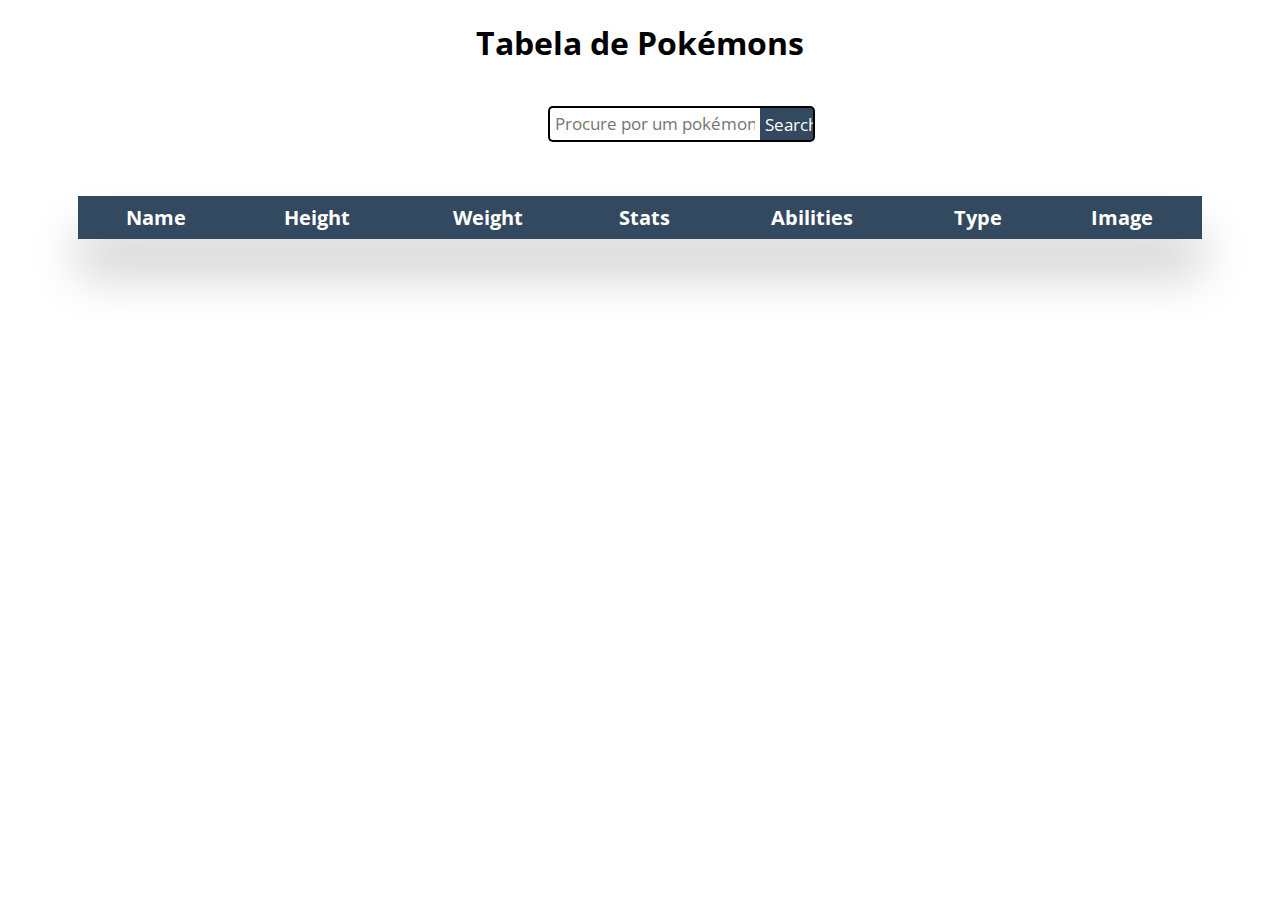
==== page.html @ bf908499 "version 1" ====
<!DOCTYPE html>
<html lang="pt-Br">
<head>
	<meta charset="UTF-8">
	<meta name="viewport" content="width=device-width, initial-scale=1.0">
	<title>Pokemon Table</title>
	<link rel="stylesheet" href="styles.css">
</head>
<body>
    <div class="container">
        <h1>Tabela de Pokémons</h1>
        <input type="text" placeholder="Procure por um pokémon" id="entrada">
        <input type="button" id="botao" value="Search" onclick="search_pokemon()">
    </div>
    <div class="table-wrapper">
        <table class="fl-table">
            <thead>
                <tr>
                    <th>Name</th>
                    <th>Height</th>
                    <th>Weight</th>
                    <th>Stats</th>
                    <th>Abilities</th>
                    <th>Type</th>
                    <th>Image</th>
                </tr>
            </thead>
            <tbody id="corpo">
            </tbody>
        </table>
    </div>
	<script src="script.js"></script>
</body>
</html>
---- styles.css ----
@import url('https://fonts.googleapis.com/css2?family=Open+Sans+Condensed:wght@700&display=swap');

* {
    font-family: 'Open Sans Condensed', sans-serif;
}

h1 {
    text-align: center;
    padding-bottom: 20px;
}

p {
    margin: 0;
}

#entrada {
    margin-left: 540px;
    height: 22px;
    padding: 5px;
    font-size: 17px;
    border: 2px solid black;
    border-radius: 5px;
    border-right: none;
    border-top-right-radius: 0;
    border-bottom-right-radius: 0;
    float: left;
    width: 200px;
}

#botao img {
    display: block;
    height: 28px;  
    width: 28px;
}

#botao {
    float: left;
    width: 40px;
    height: 36px;
    width: 55px;
    padding: 5px;
    border-radius: 5px;
    border: 2px solid black;
    border-top-left-radius: 0;
    border-bottom-left-radius: 0;
    background: #324960;
    color: white;
    font-size: 17px;
    border-left: none;
    cursor: pointer;
}

input, label {
    display: block;
}

label {
    margin-left: 570px;
}

.container {
    padding-bottom: 80px;
}

.table-wrapper{
    margin: 10px 70px 70px;
    box-shadow: 0px 35px 50px rgba( 0, 0, 0, 0.2 );
}

.fl-table {
    border-radius: 5px;
    font-size: 20px;
    font-weight: normal;
    border: none;
    border-collapse: collapse;
    width: 100%;
    max-width: 100%;
    white-space: nowrap;
    background-color: white;
}

.fl-table td, .fl-table th {
    text-align: center;
    padding: 8px;
}

.fl-table td {
    border-right: 1px solid #f8f8f8;
    font-size: 20px;
}

.fl-table thead th {
    color: #ffffff;
    background: #324960;
}

.fl-table thead th:nth-child(even) {
    color: #ffffff;
    background: #324960;
}
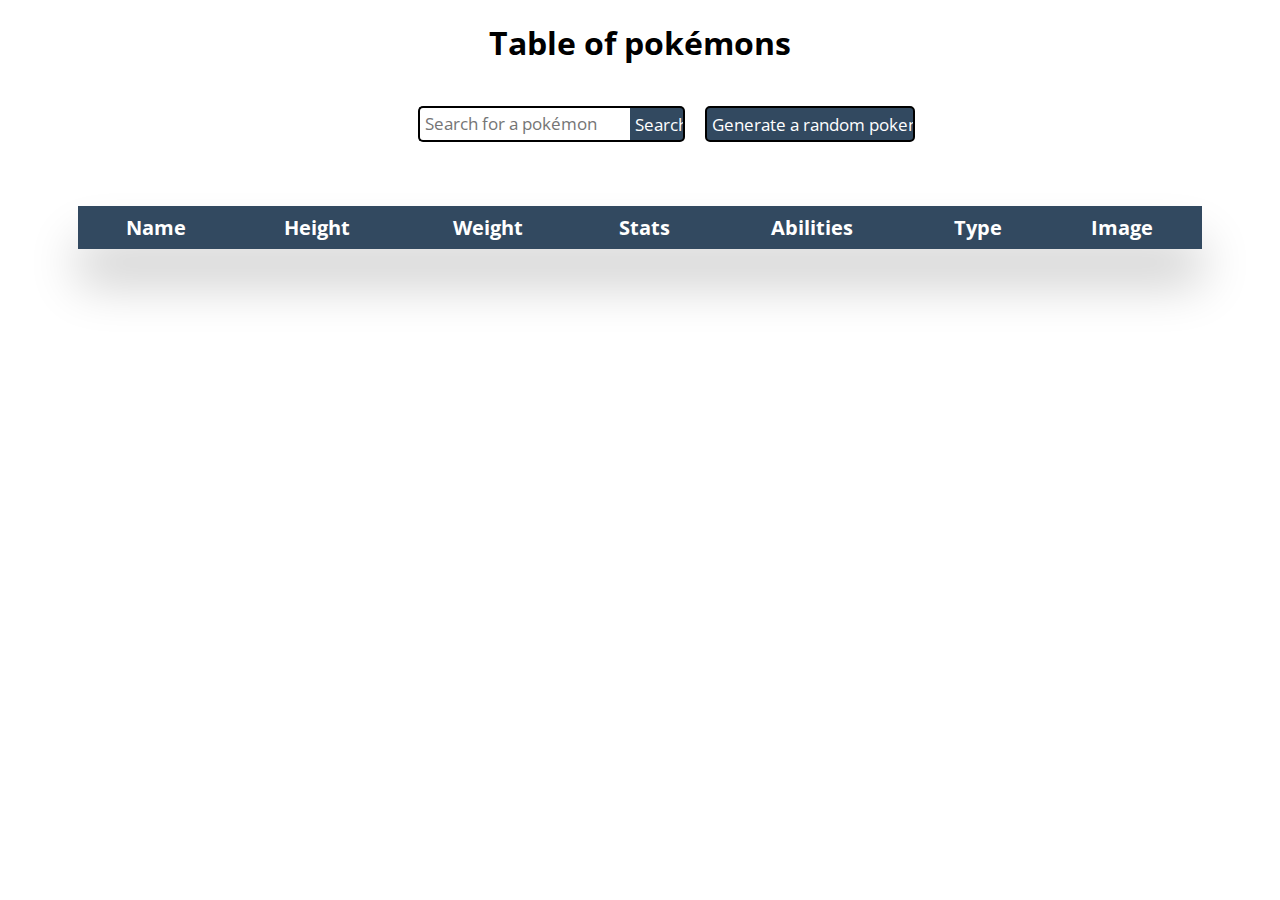
==== commit f9990913: "version 2" ====
--- a/page.html
+++ b/page.html
@@ -8,11 +8,13 @@
 </head>
 <body>
     <div class="container">
-        <h1>Tabela de Pokémons</h1>
-        <input type="text" placeholder="Procure por um pokémon" id="entrada">
-        <input type="button" id="botao" value="Search" onclick="search_pokemon()">
+        <h1>Table of pokémons</h1>
+        <input type="text" placeholder="Search for a pokémon" id="input_data">
+        <input type="button" id="search_button" value="Search" onclick="search_pokemon()">
+        <input type="button" id="random_button" value="Generate a random pokemon" onclick="random_pokemon()">
     </div>
     <div class="table-wrapper">
+        <div id="table-scroll">
         <table class="fl-table">
             <thead>
                 <tr>
@@ -25,10 +27,17 @@
                     <th>Image</th>
                 </tr>
             </thead>
-            <tbody id="corpo">
+            <tbody id="table_body">
             </tbody>
         </table>
+        </div>
     </div>
-	<script src="script.js"></script>
+    <script src="jquery.js"></script>
+    <script src="script.js"></script>
+    <script>
+        document.addEventListener("DOMContentLoaded",function(){
+            load_content();
+        });
+    </script>
 </body>
 </html>--- a/styles.css
+++ b/styles.css
@@ -2,6 +2,12 @@
 
 * {
     font-family: 'Open Sans Condensed', sans-serif;
+}
+
+#table-scroll {
+    max-height:900px;
+    overflow:auto;  
+    margin-top:20px;
 }
 
 h1 {
@@ -13,8 +19,8 @@
     margin: 0;
 }
 
-#entrada {
-    margin-left: 540px;
+#input_data {
+    margin-left: 410px;
     height: 22px;
     padding: 5px;
     font-size: 17px;
@@ -27,13 +33,7 @@
     width: 200px;
 }
 
-#botao img {
-    display: block;
-    height: 28px;  
-    width: 28px;
-}
-
-#botao {
+#search_button {
     float: left;
     width: 40px;
     height: 36px;
@@ -47,6 +47,21 @@
     color: white;
     font-size: 17px;
     border-left: none;
+    cursor: pointer;
+}
+
+#random_button {
+    float: left;
+    margin-left: 20px;
+    width: 40px;
+    height: 36px;
+    width: 210px;
+    padding: 5px;
+    border-radius: 5px;
+    border: 2px solid black;
+    background: #324960;
+    color: white;
+    font-size: 17px;
     cursor: pointer;
 }
 
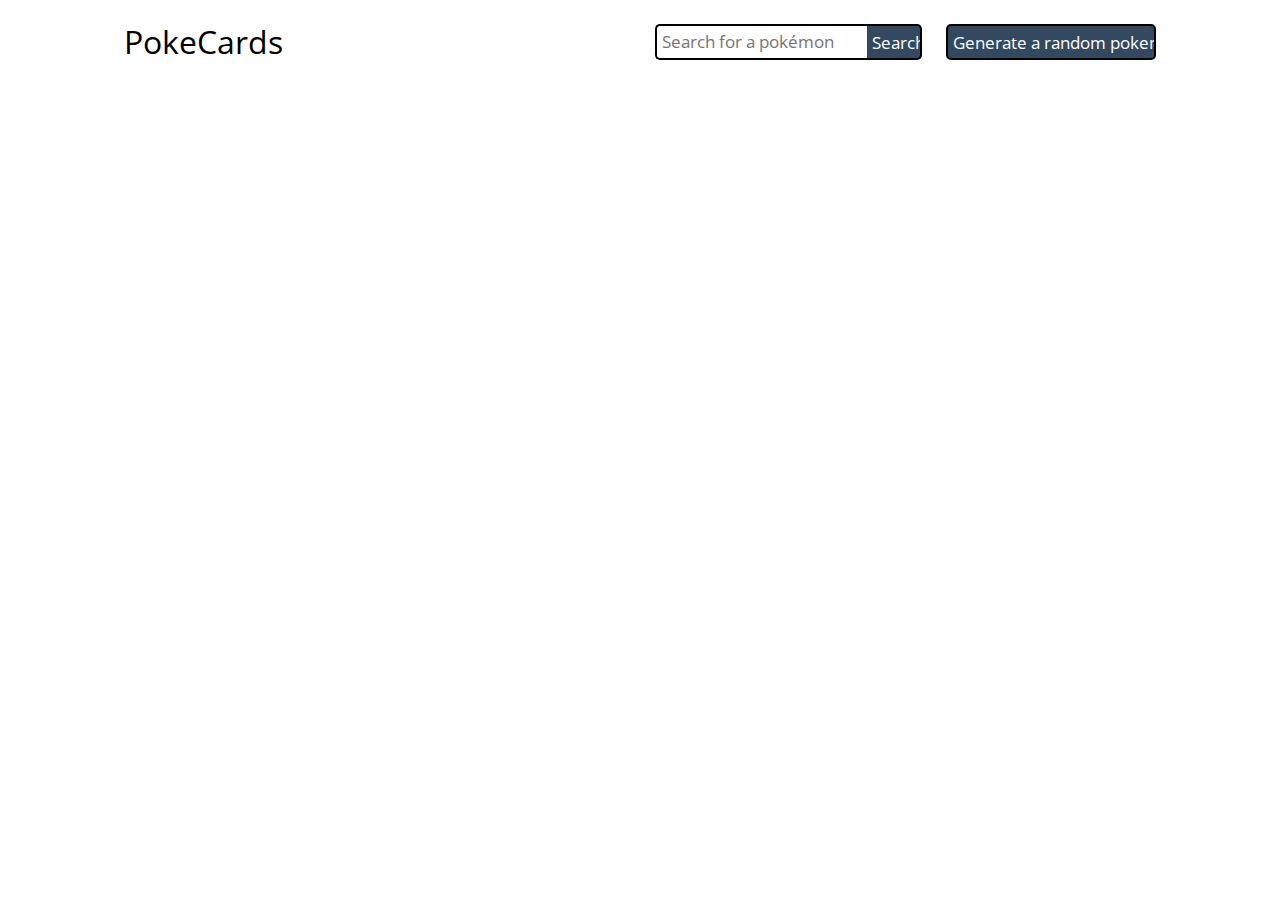
==== commit 9dce625f: "Melhorias de legibilidade" ====
--- a/page.html
+++ b/page.html
@@ -3,36 +3,18 @@
 <head>
 	<meta charset="UTF-8">
 	<meta name="viewport" content="width=device-width, initial-scale=1.0">
-	<title>Pokemon Table</title>
+	<title>PokeCards</title>
 	<link rel="stylesheet" href="styles.css">
 </head>
 <body>
     <div class="container">
-        <h1>Table of pokémons</h1>
+        <h1>PokeCards</h1>
         <input type="text" placeholder="Search for a pokémon" id="input_data">
         <input type="button" id="search_button" value="Search" onclick="search_pokemon()">
-        <input type="button" id="random_button" value="Generate a random pokemon" onclick="random_pokemon()">
+        <input type="button" class="random__button" value="Generate a random pokemon" onclick="random_pokemon()">
     </div>
-    <div class="table-wrapper">
-        <div id="table-scroll">
-        <table class="fl-table">
-            <thead>
-                <tr>
-                    <th>Name</th>
-                    <th>Height</th>
-                    <th>Weight</th>
-                    <th>Stats</th>
-                    <th>Abilities</th>
-                    <th>Type</th>
-                    <th>Image</th>
-                </tr>
-            </thead>
-            <tbody id="table_body">
-            </tbody>
-        </table>
-        </div>
+    <div id="cards">
     </div>
-    <script src="jquery.js"></script>
     <script src="script.js"></script>
     <script>
         document.addEventListener("DOMContentLoaded",function(){
--- a/styles.css
+++ b/styles.css
@@ -4,23 +4,14 @@
     font-family: 'Open Sans Condensed', sans-serif;
 }
 
-#table-scroll {
-    max-height:900px;
-    overflow:auto;  
-    margin-top:20px;
-}
-
-h1 {
-    text-align: center;
-    padding-bottom: 20px;
-}
-
-p {
-    margin: 0;
+.container {
+    display: flex;
+    justify-content: center;
+    align-items: center;
 }
 
 #input_data {
-    margin-left: 410px;
+    margin-left: 30%;
     height: 22px;
     padding: 5px;
     font-size: 17px;
@@ -31,10 +22,12 @@
     border-bottom-right-radius: 0;
     float: left;
     width: 200px;
+    outline: none;
 }
 
 #search_button {
     float: left;
+    margin-right: 2%;
     width: 40px;
     height: 36px;
     width: 55px;
@@ -48,11 +41,26 @@
     font-size: 17px;
     border-left: none;
     cursor: pointer;
-}
-
-#random_button {
-    float: left;
-    margin-left: 20px;
+    outline: none;
+}
+
+body {
+    text-align: center;
+    margin: 20px;
+}
+
+img {
+    max-height: 150px;
+    margin: auto;
+    display: inline-block;
+}
+
+h1, h2, h3, h4, h5 {
+    margin: 0;
+    font-weight: 400;
+}
+
+.random__button {
     width: 40px;
     height: 36px;
     width: 210px;
@@ -63,53 +71,265 @@
     color: white;
     font-size: 17px;
     cursor: pointer;
-}
-
-input, label {
+    outline: none;
+}
+
+.card {
+    display: inline-block;
+    width: 300px;
+    padding: 1em;
+    border-radius: 15px;
+    margin: 10px;
+    text-align: left;
+    box-shadow: 0px 5px 20px -10px #111;
+    position: relative;
+    transition: 0.4s;
+}
+
+.card:hover {
+    transform: translateY(-10px);
+    transition: 0.4s ease-out;
+}
+
+.card:hover ~ .card {
+    position: relative;
+    left: 2px;
+    transition: 0.4s ease-out;
+}
+
+.card__caption {
+    background-color: #ffffffa6;
+    padding: 1em;
+    position: relative;
+    border-radius: 0 0 3px 3px;
+}
+
+.card__image-container {
+    background-color: #000000b3;
+    text-align: center;
+    padding: 1em 1em 0;
+    border-radius: 3px 3px 0 0;
+    overflow: hidden;
+}
+
+.card__image-container img {
+    -webkit-transition: -webkit-transform .5s ease;
+    transition: transform .5s ease;
+ }
+ 
+ .card__image-container:hover img {
+    -webkit-transform: scale(1.1);
+    transform: scale(1.1);
+ }
+
+.card__types {
+    display: flex;
+    justify-content: center;
+    align-items: center;
+}
+
+.card__type {
+    display: inline-block;
+    position: relative;
+    margin-left: 5px;
+    top: 0;
+    right: 0;
+    color: #fff;
+    text-shadow: 2px 2px black;
+    letter-spacing: 0.1em;
+    padding: 0.25em;
+    line-height: 1;
+    border-radius: 2px;
+    background: #bbb;
+}
+
+.card__label {
+    font-size: 15px;
+    text-transform: uppercase;
+    font-weight: 400;
     display: block;
-}
-
-label {
-    margin-left: 570px;
-}
-
-.container {
-    padding-bottom: 80px;
-}
-
-.table-wrapper{
-    margin: 10px 70px 70px;
-    box-shadow: 0px 35px 50px rgba( 0, 0, 0, 0.2 );
-}
-
-.fl-table {
-    border-radius: 5px;
-    font-size: 20px;
-    font-weight: normal;
-    border: none;
-    border-collapse: collapse;
+    margin-bottom: 3px;
+}
+
+.card__name {
+    text-align: center;
+    font-size: 1.5em;
+    font-weight: 700;
+    letter-spacing: 0.02em;
+    padding-bottom: 10px;
+}
+
+.card__stats {
+    margin: 1em 0;
     width: 100%;
-    max-width: 100%;
-    white-space: nowrap;
-    background-color: white;
-}
-
-.fl-table td, .fl-table th {
+}
+
+.card__stats th {
+    text-align: right;
+    font-weight: 300;
+}
+
+.card__stats th, .card__stats td {
+    width: 50%;
+    padding: 0.25em 0.5em 0;
+}
+
+.card__box {
+    display: flex;
+    justify-content: space-between;
+}
+
+.card__block {
+    margin-top: 1em;
     text-align: center;
-    padding: 8px;
-}
-
-.fl-table td {
-    border-right: 1px solid #f8f8f8;
-    font-size: 20px;
-}
-
-.fl-table thead th {
-    color: #ffffff;
-    background: #324960;
-}
-
-.fl-table thead th:nth-child(even) {
-    color: #ffffff;
-    background: #324960;
-}
+    flex: 1 0;
+}
+
+.card--bug {
+    background: linear-gradient(120deg, #c1d324 0%, #a8b820 100%);
+    box-shadow: 0px 5px 20px -10px #a8b820;
+}
+
+.card__type__bug {
+    background-color: #a8b820;
+}
+
+.card--dark {
+    background: linear-gradient(120deg, #9e7d66 0%, #705848 100%);
+    box-shadow: 0px 5px 20px -10px #705848;
+}
+
+.card__type__dark {
+    background-color: #705848;
+}
+
+.card--dragon {
+    background: linear-gradient(120deg, #7c47f8 0%, #7038f8 100%);
+    box-shadow: 0px 5px 20px -10px #7038f8;
+}
+
+.card__type__dragon {
+    background-color: #7038f8;
+}
+
+.card--electric {
+    background: linear-gradient(90deg, #f8d341 34%, #f8d030 83%);
+}
+
+.card__type__electric {
+    background-color: #f8d030;
+}
+
+.card--fairy {
+    background: linear-gradient(45deg, #ffe6f0 0%, #ffc5e0 34%, #ffa6b9 71%, #ff8a95 100%);
+}
+
+.card__type__fairy {
+    background: #ee99ac;
+}
+
+.card--fighting {
+    background: linear-gradient(90deg, #ee3a31 34%, #c03028 100%);
+}
+
+.card__type__fighting {
+    background-color: #c03028;
+}
+
+.card--fire {
+    background: linear-gradient(0deg, rgb(241, 91, 4) 10%, #f08030 100%);
+}
+
+.card__type__fire {
+    background-color: #f08030;
+}
+
+.card--flying {
+    background: linear-gradient(0deg, #8c77c9 10%, #a890f0 100%);
+}
+
+.card__type__flying {
+    background-color: #a890f0;
+}
+
+.card--ghost {
+    background: linear-gradient(0deg, #9a78d1 10%, #705898 100%);
+}
+
+.card__type__ghost {
+    background-color: #705898;
+}
+
+.card--grass {
+    background: linear-gradient(140deg, #95f864 0%, #87e05a 69%, #78c850 100%);
+}
+
+.card__type__grass {
+    background: #78c850;
+}
+
+.card--ground {
+    background: linear-gradient(140deg, #fad674 0%, #ebc96d 69%, #e0c068 100%);
+}
+
+.card__type__ground {
+    background: #e0c068;
+}
+
+.card--ice {
+    background: linear-gradient(230deg, #caeaf6 0%, #a0eaf1 46%, #6fb8eb 100%);
+}
+
+.card__type__ice {
+    background: #98d8d8;
+}
+
+.card--normal {
+    background: linear-gradient(110deg, #dfdfa0 0%, #a8a878 100%);
+    box-shadow: 0px 5px 20px -10px #3a1c71;
+}
+
+.card__type__normal {
+    background-color: #a8a878;
+}
+
+.card--poison {
+    background: linear-gradient(230deg, #e05ae0 0%, #c950c9 46%, #a040a0 100%);
+}
+
+.card__type__poison {
+    background: #a040a0;
+}
+
+.card--psychic {
+    background: linear-gradient(140deg, #fa6894 0%, #f86390 39%, #f85888 100%);
+}
+
+.card__type__psychic {
+    background: #f85888;
+}
+
+.card--rock {
+    background: linear-gradient(140deg, #ffdf4e 0%, #dbbf42 39%, #b8a038 100%);
+}
+
+.card__type__rock {
+    background: #b8a038;
+}
+
+.card--steel {
+    background: linear-gradient(140deg, #c4c4cf 0%, #c0c0cf 39%, #b8b8d0 100%);
+}
+
+.card__type__steel {
+    background: #b8b8d0;
+}
+
+.card--water {
+    background: linear-gradient(120deg, #6890f0 0%, #5f83da 100%);
+    box-shadow: 0px 5px 20px -10px #5f83da;
+}
+
+.card__type__water {
+    background-color: #6890f0;
+}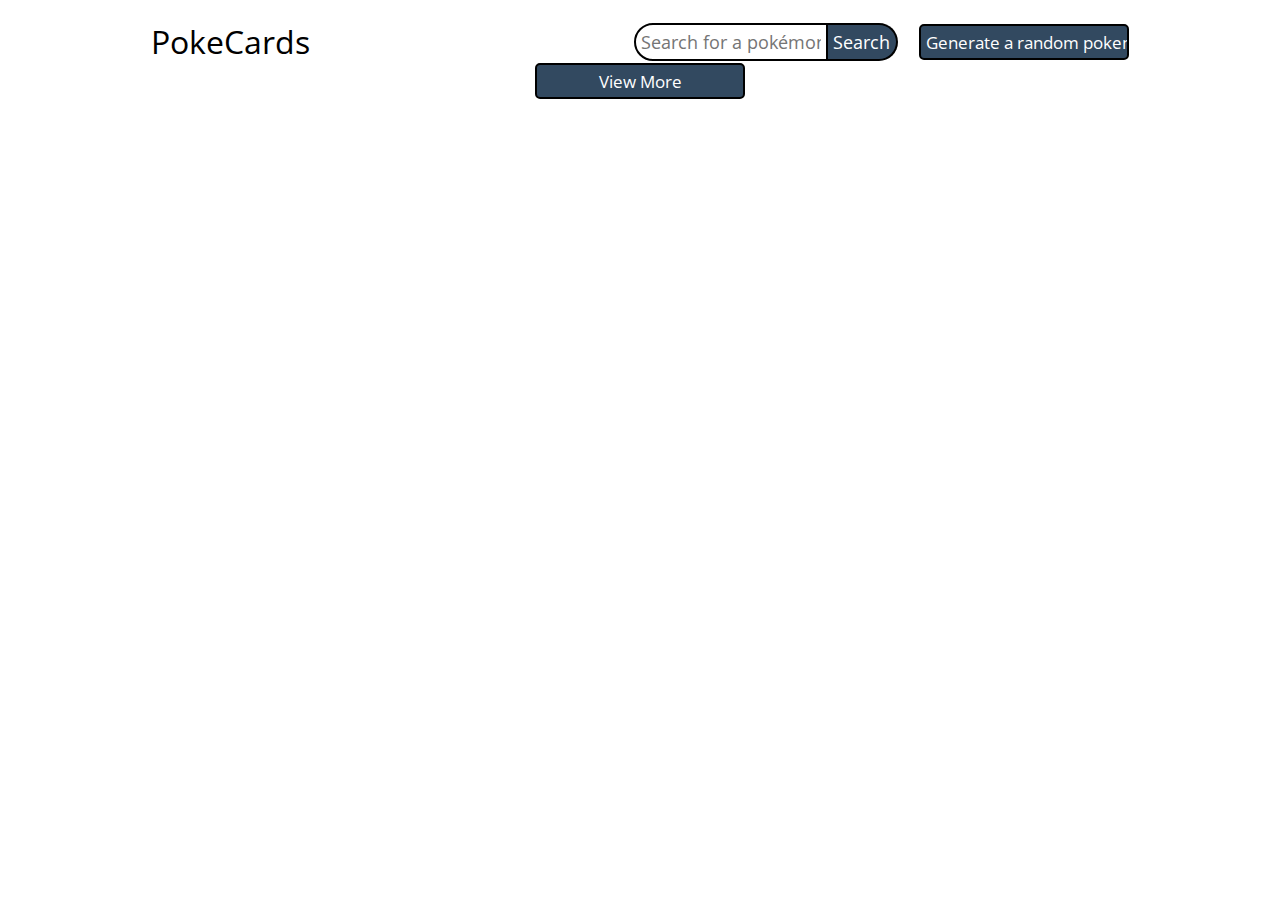
==== commit 26448feb: "Adição de funcionalidade: Ver mais" ====
--- a/page.html
+++ b/page.html
@@ -4,17 +4,17 @@
 	<meta charset="UTF-8">
 	<meta name="viewport" content="width=device-width, initial-scale=1.0">
 	<title>PokeCards</title>
-	<link rel="stylesheet" href="styles.css">
+    <link rel="stylesheet" href="styles.css">
 </head>
 <body>
     <div class="container">
         <h1>PokeCards</h1>
         <input type="text" placeholder="Search for a pokémon" id="input_data">
         <input type="button" id="search_button" value="Search" onclick="search_pokemon()">
-        <input type="button" class="random__button" value="Generate a random pokemon" onclick="random_pokemon()">
+        <input type="button" value="Generate a random pokemon" onclick="random_pokemon()">
     </div>
-    <div id="cards">
-    </div>
+    <div id="cards"></div>
+    <div class="container" id="view_more"></div>
     <script src="script.js"></script>
     <script>
         document.addEventListener("DOMContentLoaded",function(){
--- a/styles.css
+++ b/styles.css
@@ -12,41 +12,41 @@
 
 #input_data {
     margin-left: 30%;
-    height: 22px;
+    border-radius: 43px;
+    border-style: solid;
+    border-width: 2px;
+    text-align: center;
+    width: 180px;
+    font-size: 18px;
     padding: 5px;
-    font-size: 17px;
-    border: 2px solid black;
-    border-radius: 5px;
-    border-right: none;
+    border-color: #000000;
     border-top-right-radius: 0;
     border-bottom-right-radius: 0;
-    float: left;
-    width: 200px;
     outline: none;
 }
 
 #search_button {
     float: left;
     margin-right: 2%;
-    width: 40px;
-    height: 36px;
-    width: 55px;
+    height: 38px;
+    width: 70px;
     padding: 5px;
-    border-radius: 5px;
+    border-radius: 43px;
     border: 2px solid black;
     border-top-left-radius: 0;
     border-bottom-left-radius: 0;
     background: #324960;
     color: white;
-    font-size: 17px;
+    font-size: 18px;
     border-left: none;
-    cursor: pointer;
     outline: none;
 }
 
 body {
     text-align: center;
-    margin: 20px;
+    width: 1080px;
+    margin: auto;
+    margin-top: 20px;
 }
 
 img {
@@ -60,7 +60,7 @@
     font-weight: 400;
 }
 
-.random__button {
+input[type=button] {
     width: 40px;
     height: 36px;
     width: 210px;
@@ -117,10 +117,10 @@
     transition: transform .5s ease;
  }
  
- .card__image-container:hover img {
+.card__image-container:hover img {
     -webkit-transform: scale(1.1);
     transform: scale(1.1);
- }
+}
 
 .card__types {
     display: flex;
